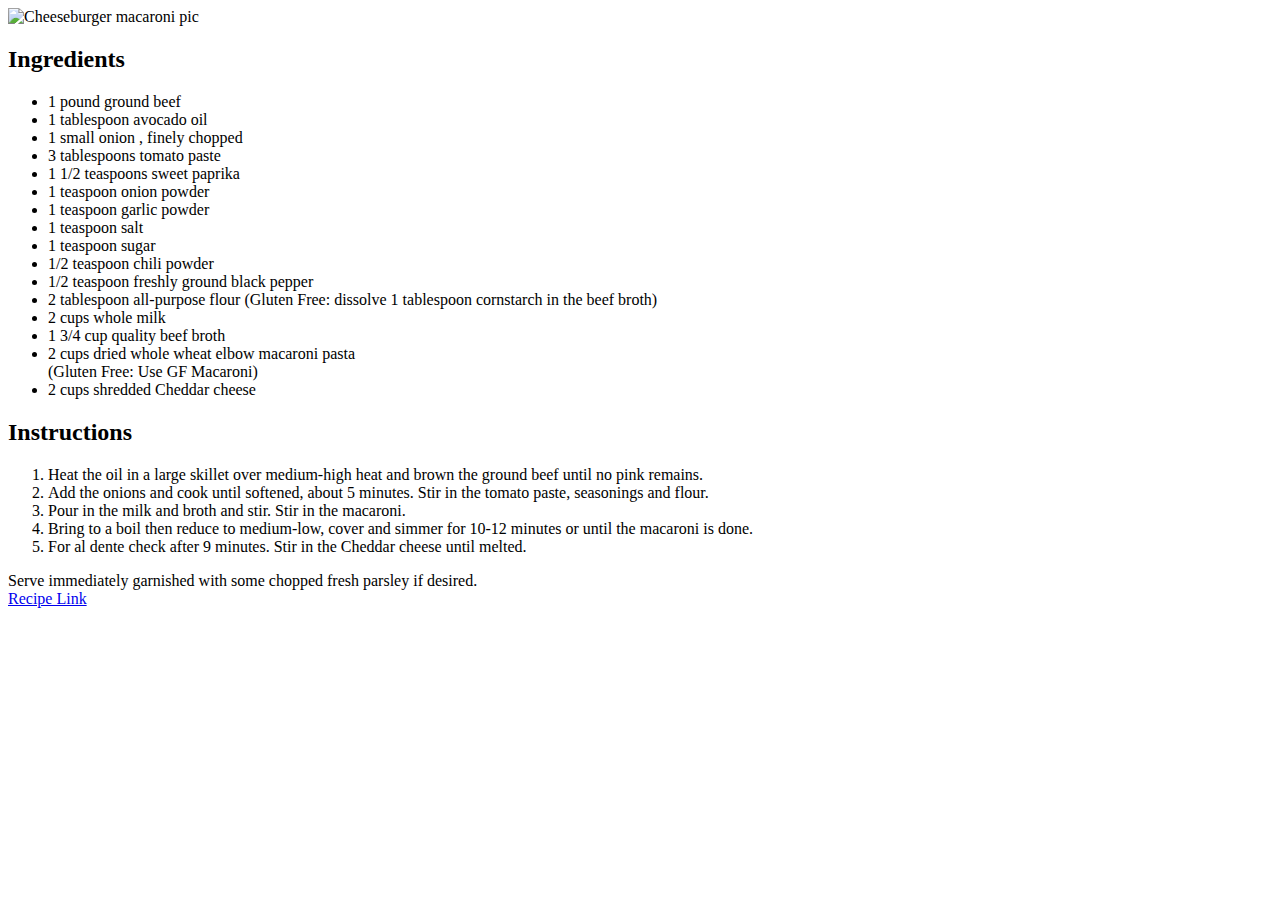
==== recipes/cheeseburger_macaroni.html @ 02ae2222 "initialization and added hamburger macaroni" ====
<!DOCTYPE html>
<html lang="en">
<head>
    <meta charset="UTF-8">
    <title>Cheeseburger Macaroni</title>
</head>

<body>
    <img src="https://www.daringgourmet.com/wp-content/uploads/2016/02/Cheeseburger-Macaroni-11-cropped.jpg" alt="Cheeseburger macaroni pic" 
    width="400" height="500">

    <h2>Ingredients</h2>
    <ul>
    <li>1 pound ground beef</li>
    <li>1 tablespoon avocado oil</li>
    <li>1 small onion , finely chopped</li>
    <li>3 tablespoons tomato paste</li>
    <li>1 1/2 teaspoons sweet paprika</li>
    <li>1 teaspoon onion powder</li>
    <li>1 teaspoon garlic powder</li>
    <li>1 teaspoon salt</li>
    <li>1 teaspoon sugar</li>
    <li>1/2 teaspoon chili powder</li>
    <li>1/2 teaspoon freshly ground black pepper</li>
    <li>2 tablespoon all-purpose flour (Gluten Free: dissolve 1 tablespoon cornstarch in the beef broth)</li>
    <li>2 cups whole milk</li>
    <li>1 3/4 cup quality beef broth</li>
    <li>2 cups dried whole wheat elbow macaroni pasta</li>
(Gluten Free: Use GF Macaroni)
    <li>2 cups shredded Cheddar cheese</li>
    </ul>

    <h2>Instructions</h2>
    <ol>
        <li>Heat the oil in a large skillet over medium-high heat and brown the ground beef until no pink remains. </li>
        <li>Add the onions and cook until softened, about 5 minutes. Stir in the tomato paste, seasonings and flour. </li>
        <li>Pour in the milk and broth and stir. Stir in the macaroni. </li>
        <li>Bring to a boil then reduce to medium-low, cover and simmer for 10-12 minutes or until the macaroni is done. </li>
        <li>For al dente check after 9 minutes. Stir in the Cheddar cheese until melted.</li>
    </ol>
    Serve immediately garnished with some chopped fresh parsley if desired.
    <br>
    <a href="https://www.daringgourmet.com/homemade-hamburger-helper-cheeseburger-macaroni/">Recipe Link</a>
</body>

</html>
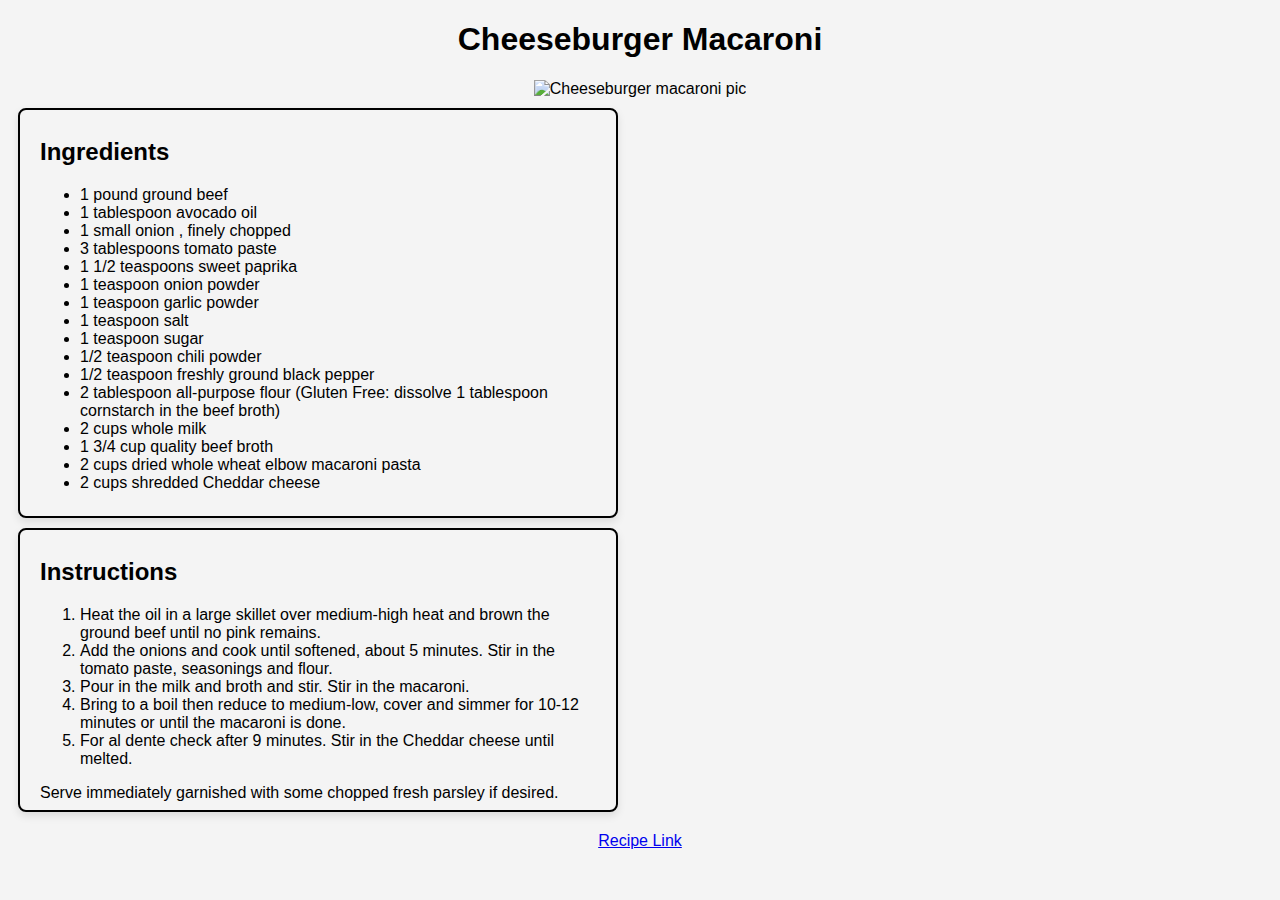
==== commit 9f4679a2: "added styling" ====
--- a/recipes/cheeseburger_macaroni.html
+++ b/recipes/cheeseburger_macaroni.html
@@ -3,44 +3,58 @@
 <head>
     <meta charset="UTF-8">
     <title>Cheeseburger Macaroni</title>
+    <link rel="stylesheet" href="../styles.css">
 </head>
 
-<body>
-    <img src="https://www.daringgourmet.com/wp-content/uploads/2016/02/Cheeseburger-Macaroni-11-cropped.jpg" alt="Cheeseburger macaroni pic" 
-    width="400" height="500">
-
-    <h2>Ingredients</h2>
-    <ul>
-    <li>1 pound ground beef</li>
-    <li>1 tablespoon avocado oil</li>
-    <li>1 small onion , finely chopped</li>
-    <li>3 tablespoons tomato paste</li>
-    <li>1 1/2 teaspoons sweet paprika</li>
-    <li>1 teaspoon onion powder</li>
-    <li>1 teaspoon garlic powder</li>
-    <li>1 teaspoon salt</li>
-    <li>1 teaspoon sugar</li>
-    <li>1/2 teaspoon chili powder</li>
-    <li>1/2 teaspoon freshly ground black pepper</li>
-    <li>2 tablespoon all-purpose flour (Gluten Free: dissolve 1 tablespoon cornstarch in the beef broth)</li>
-    <li>2 cups whole milk</li>
-    <li>1 3/4 cup quality beef broth</li>
-    <li>2 cups dried whole wheat elbow macaroni pasta</li>
-(Gluten Free: Use GF Macaroni)
-    <li>2 cups shredded Cheddar cheese</li>
-    </ul>
-
-    <h2>Instructions</h2>
-    <ol>
-        <li>Heat the oil in a large skillet over medium-high heat and brown the ground beef until no pink remains. </li>
-        <li>Add the onions and cook until softened, about 5 minutes. Stir in the tomato paste, seasonings and flour. </li>
-        <li>Pour in the milk and broth and stir. Stir in the macaroni. </li>
-        <li>Bring to a boil then reduce to medium-low, cover and simmer for 10-12 minutes or until the macaroni is done. </li>
-        <li>For al dente check after 9 minutes. Stir in the Cheddar cheese until melted.</li>
-    </ol>
+<body class="cheeseburger-macaroni">
+    <div class="wrapper">
+        <h1 class="page-title"> Cheeseburger Macaroni</h1>
+    <div class="header-image">
+        <img src="https://www.daringgourmet.com/wp-content/uploads/2016/02/Cheeseburger-Macaroni-11-cropped.jpg" 
+        alt="Cheeseburger macaroni pic" 
+        width="400" height="500">
+    </div>
+        
+    <div class="recipe-section">
+        <h2>Ingredients</h2>
+        <ul>
+        <li>1 pound ground beef</li>
+        <li>1 tablespoon avocado oil</li>
+        <li>1 small onion , finely chopped</li>
+        <li>3 tablespoons tomato paste</li>
+        <li>1 1/2 teaspoons sweet paprika</li>
+        <li>1 teaspoon onion powder</li>
+        <li>1 teaspoon garlic powder</li>
+        <li>1 teaspoon salt</li>
+        <li>1 teaspoon sugar</li>
+        <li>1/2 teaspoon chili powder</li>
+        <li>1/2 teaspoon freshly ground black pepper</li>
+        <li>2 tablespoon all-purpose flour (Gluten Free: dissolve 1 tablespoon cornstarch in the beef broth)</li>
+        <li>2 cups whole milk</li>
+        <li>1 3/4 cup quality beef broth</li>
+        <li>2 cups dried whole wheat elbow macaroni pasta</li>
+        <li>2 cups shredded Cheddar cheese</li>
+        </ul>
+    </div>
+    
+    <div class="recipe-section">
+        <h2>Instructions</h2>
+        <ol>
+            <li>Heat the oil in a large skillet over medium-high heat and brown the ground beef until no pink remains. </li>
+            <li>Add the onions and cook until softened, about 5 minutes. Stir in the tomato paste, seasonings and flour. </li>
+            <li>Pour in the milk and broth and stir. Stir in the macaroni. </li>
+            <li>Bring to a boil then reduce to medium-low, cover and simmer for 10-12 minutes or until the macaroni is done. </li>
+            <li>For al dente check after 9 minutes. Stir in the Cheddar cheese until melted.</li>
+        </ol>
     Serve immediately garnished with some chopped fresh parsley if desired.
-    <br>
-    <a href="https://www.daringgourmet.com/homemade-hamburger-helper-cheeseburger-macaroni/">Recipe Link</a>
+    </div>
+    
+    <footer>
+        <a href="https://www.daringgourmet.com/homemade-hamburger-helper-cheeseburger-macaroni/">Recipe Link</a>
+    </footer>
+    
+    </div>
+    
 </body>
 
 </html>--- a/styles.css
+++ b/styles.css
@@ -0,0 +1,32 @@
+* {
+    box-sizing: border-box;
+}
+
+body {
+    font-family: sans-serif;
+    background-color: #f4f4f4;
+}
+
+h1 {
+    text-align: center;
+    font-family: sans-serif;
+}
+
+.header-image {
+    text-align: center;
+}
+
+.recipe-section {
+    margin: 0 auto;
+    padding: 8px 20px;
+    margin: 10px;
+    border: 2px solid black;
+    border-radius: 8px;
+    max-width: 600px;
+    box-shadow: 0 4px 8px rgba(0, 0, 0, 0.1);
+}
+
+footer {
+    text-align: center;
+    margin-top: 20px;
+}